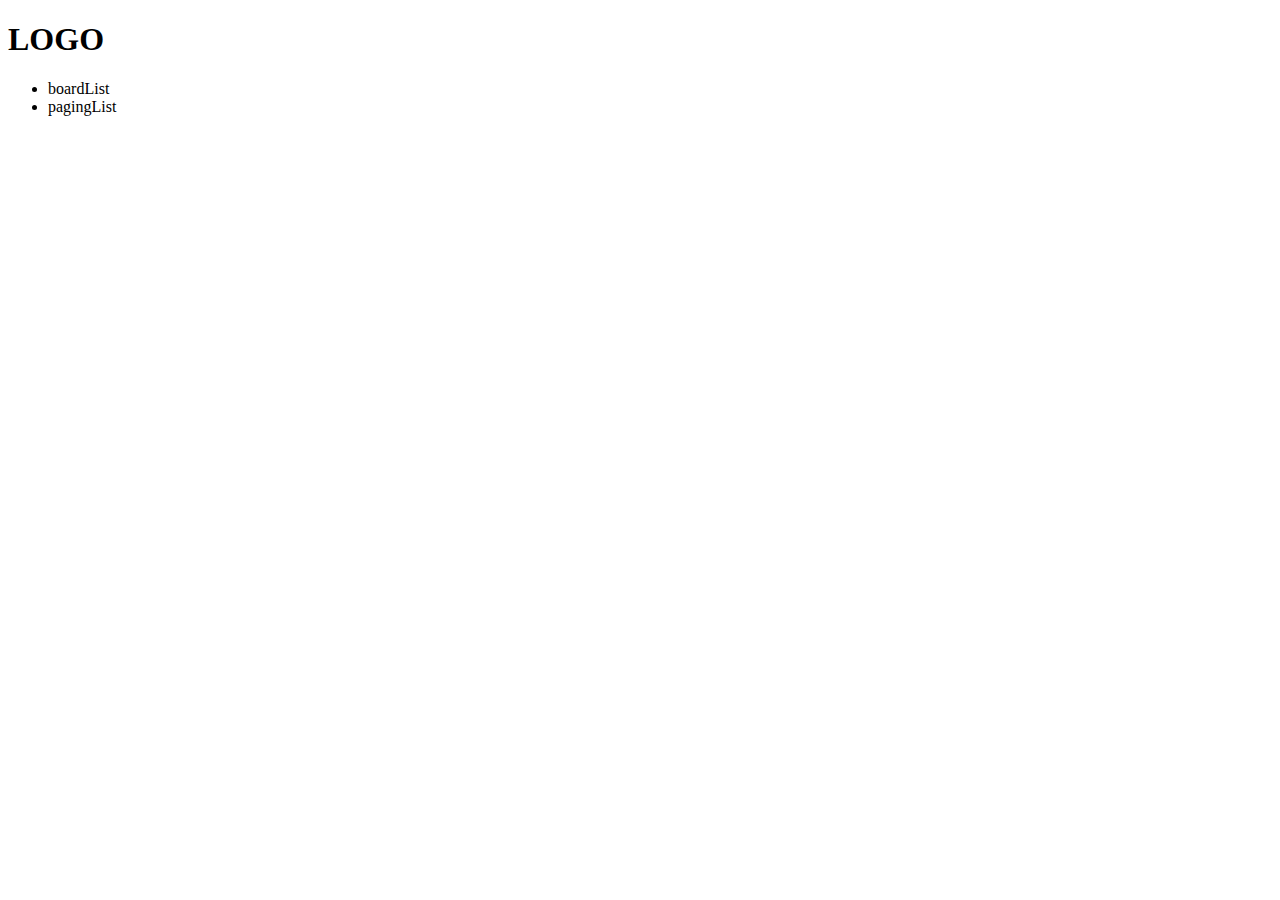
==== src/main/resources/templates/fragments/common/header.html @ c699ba3e "bacic css 1 commit" ====
<!DOCTYPE html>
<html lang="en" xmlns:th="http://www.thymeleaf.org">
<div class="header" th:fragment="headerFragment">
  <div class="nav">
    <h1 class="logo">LOGO</h1>
    <div class="gnb">
      <ul>
        <li><a th:href="@{/board/boardList}">boardList</a></li>
        <li><a th:href="@{/board/pagingList}">pagingList</a></li>
      </ul>
    </div>
  </div>
</div>
</html>
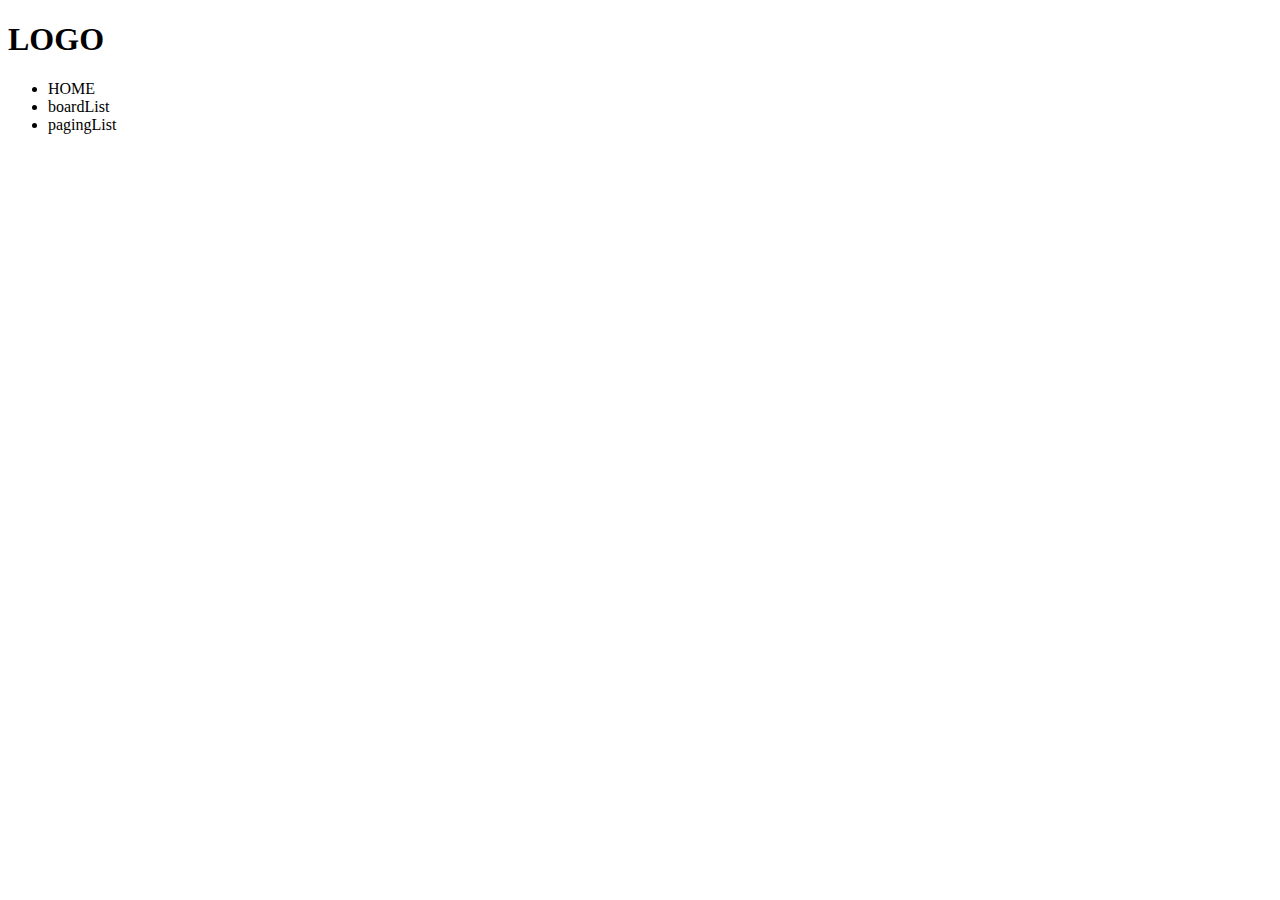
==== commit 6c174b33: "paging 2+  css1  commit" ====
--- a/src/main/resources/templates/fragments/common/header.html
+++ b/src/main/resources/templates/fragments/common/header.html
@@ -2,9 +2,10 @@
 <html lang="en" xmlns:th="http://www.thymeleaf.org">
 <div class="header" th:fragment="headerFragment">
   <div class="nav">
-    <h1 class="logo">LOGO</h1>
+    <h1 class="logo"><a th:href="@{/}">LOGO</a></h1>
     <div class="gnb">
       <ul>
+        <li><a th:href="@{/index}">HOME</a></li>
         <li><a th:href="@{/board/boardList}">boardList</a></li>
         <li><a th:href="@{/board/pagingList}">pagingList</a></li>
       </ul>
